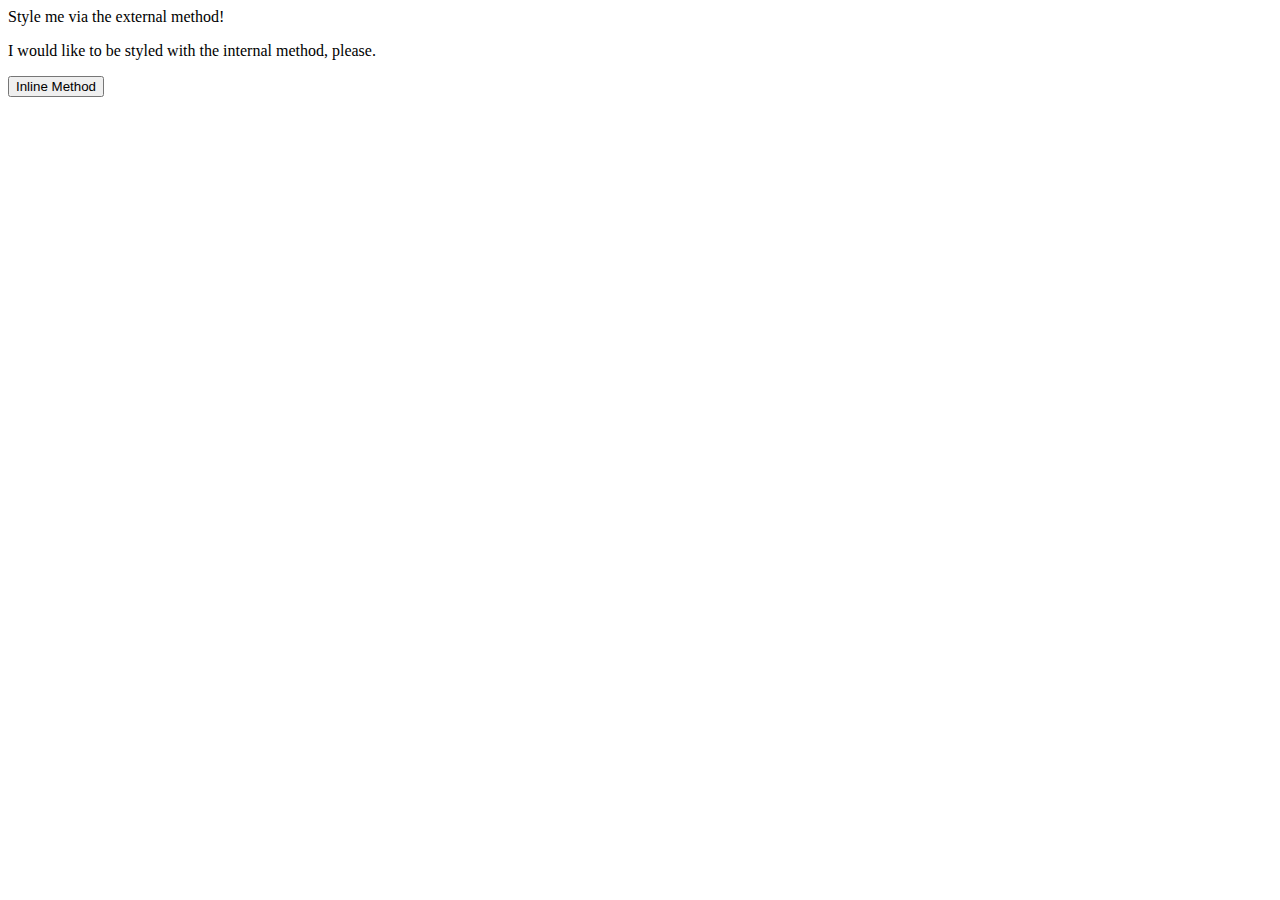
==== foundations/01-css-methods/index.html @ 64b433ac "added style via external method" ====
<!DOCTYPE html>
<html lang="en">
  <head>
    <meta charset="UTF-8">
    <meta http-equiv="X-UA-Compatible" content="IE=edge">
    <meta name="viewport" content="width=device-width, initial-scale=1.0">
    <title>Methods for Adding CSS</title>
  </head>
  <body>
    <div>Style me via the external method!</div>
    <link rel="style" href="style.css">
    <p>I would like to be styled with the internal method, please.</p>
    <button>Inline Method</button>
  </body>
</html>
---- foundations/01-css-methods/style.css ----
div {
    background-color: red;
    color: white;
    font-size: 32px;
    text-align: center;
    font-weight: bold;
}
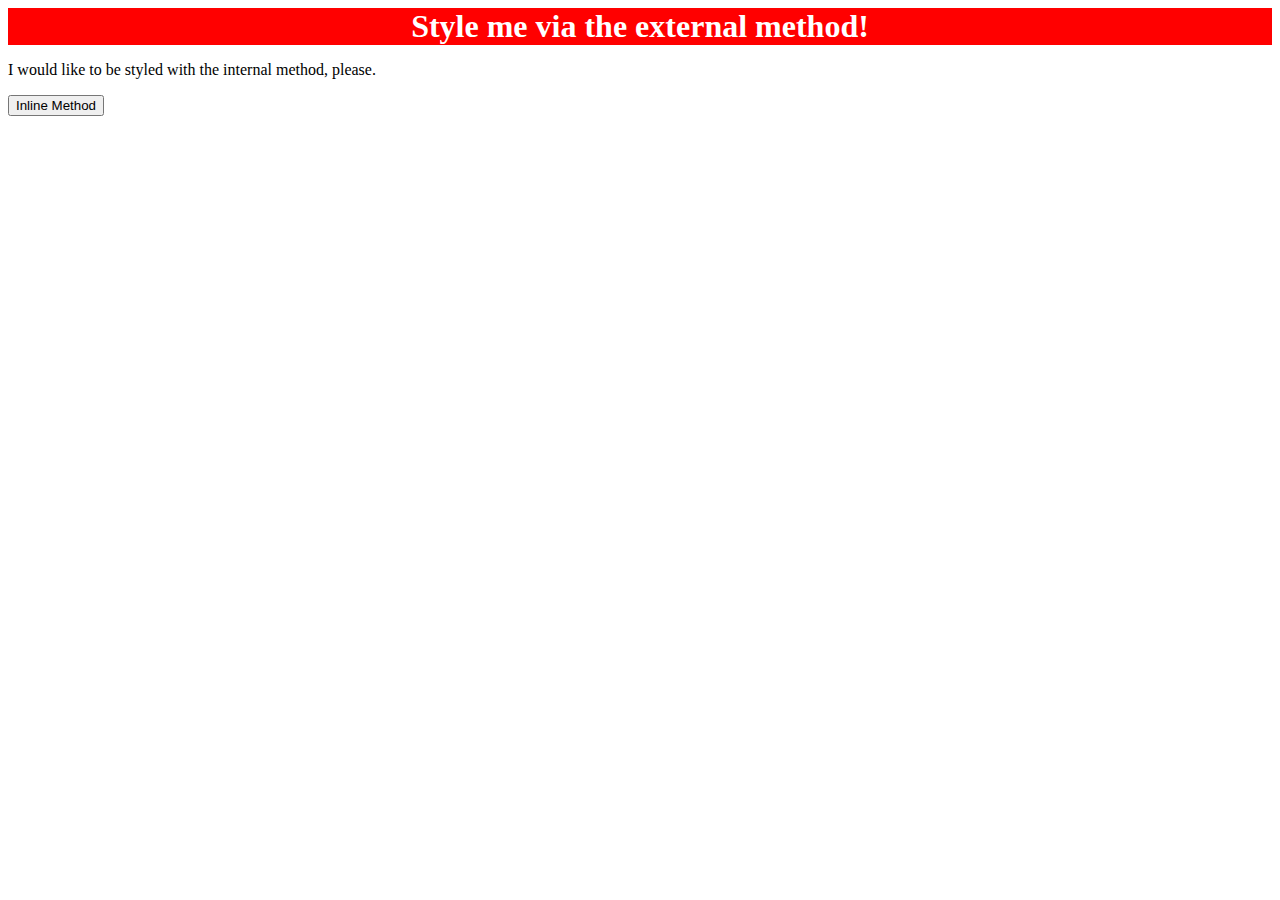
==== commit 2d4555e5: "added Style via external method for 1st div" ====
--- a/foundations/01-css-methods/index.html
+++ b/foundations/01-css-methods/index.html
@@ -5,10 +5,11 @@
     <meta http-equiv="X-UA-Compatible" content="IE=edge">
     <meta name="viewport" content="width=device-width, initial-scale=1.0">
     <title>Methods for Adding CSS</title>
+    <link rel="stylesheet" href="style.css">
+
   </head>
   <body>
     <div>Style me via the external method!</div>
-    <link rel="style" href="style.css">
     <p>I would like to be styled with the internal method, please.</p>
     <button>Inline Method</button>
   </body>
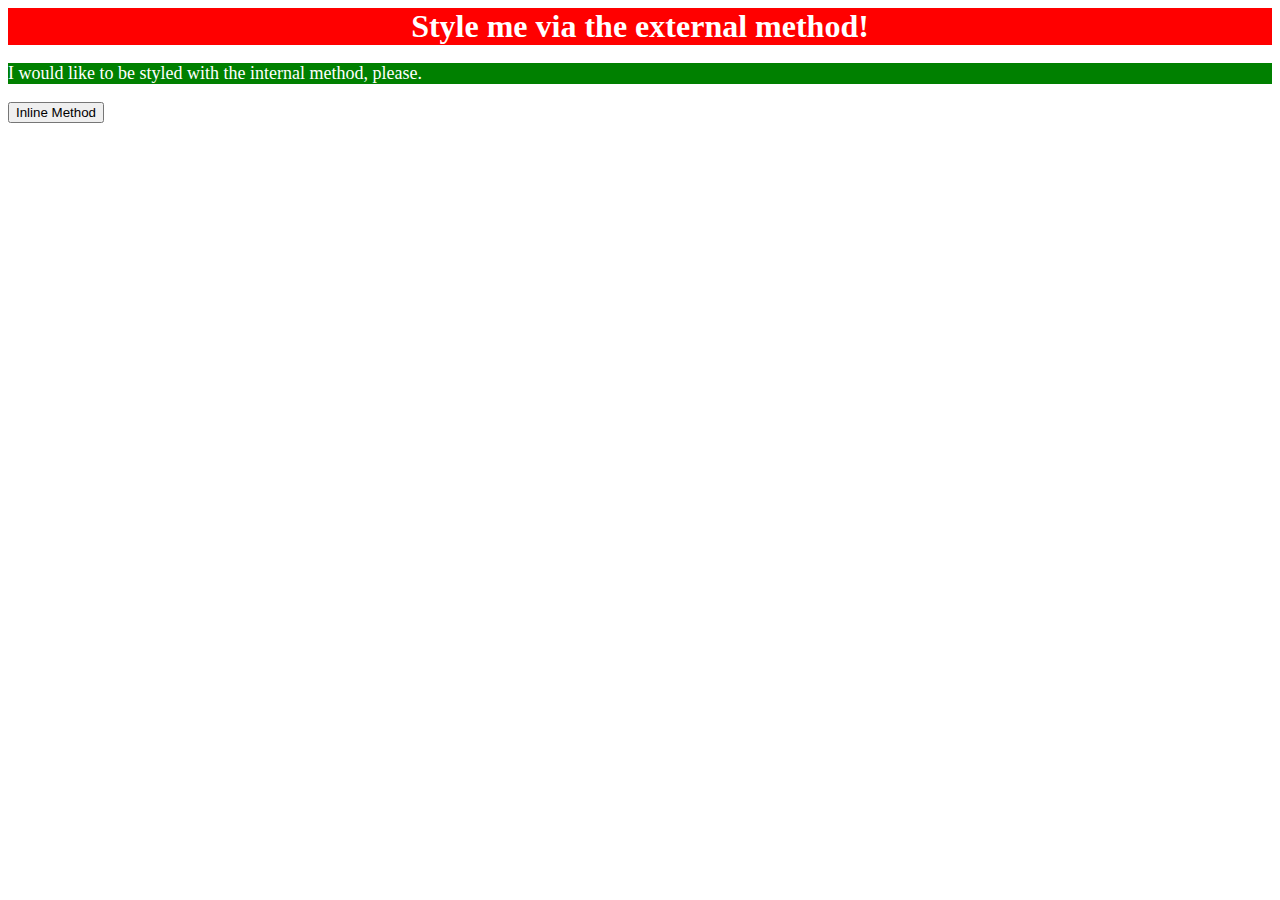
==== commit ecb4ba9e: "added style via internal method" ====
--- a/foundations/01-css-methods/index.html
+++ b/foundations/01-css-methods/index.html
@@ -7,6 +7,13 @@
     <title>Methods for Adding CSS</title>
     <link rel="stylesheet" href="style.css">
 
+    <style>
+      p {
+        background-color: green;
+        color: white;
+        font-size: 18px;
+      }
+    </style>
   </head>
   <body>
     <div>Style me via the external method!</div>
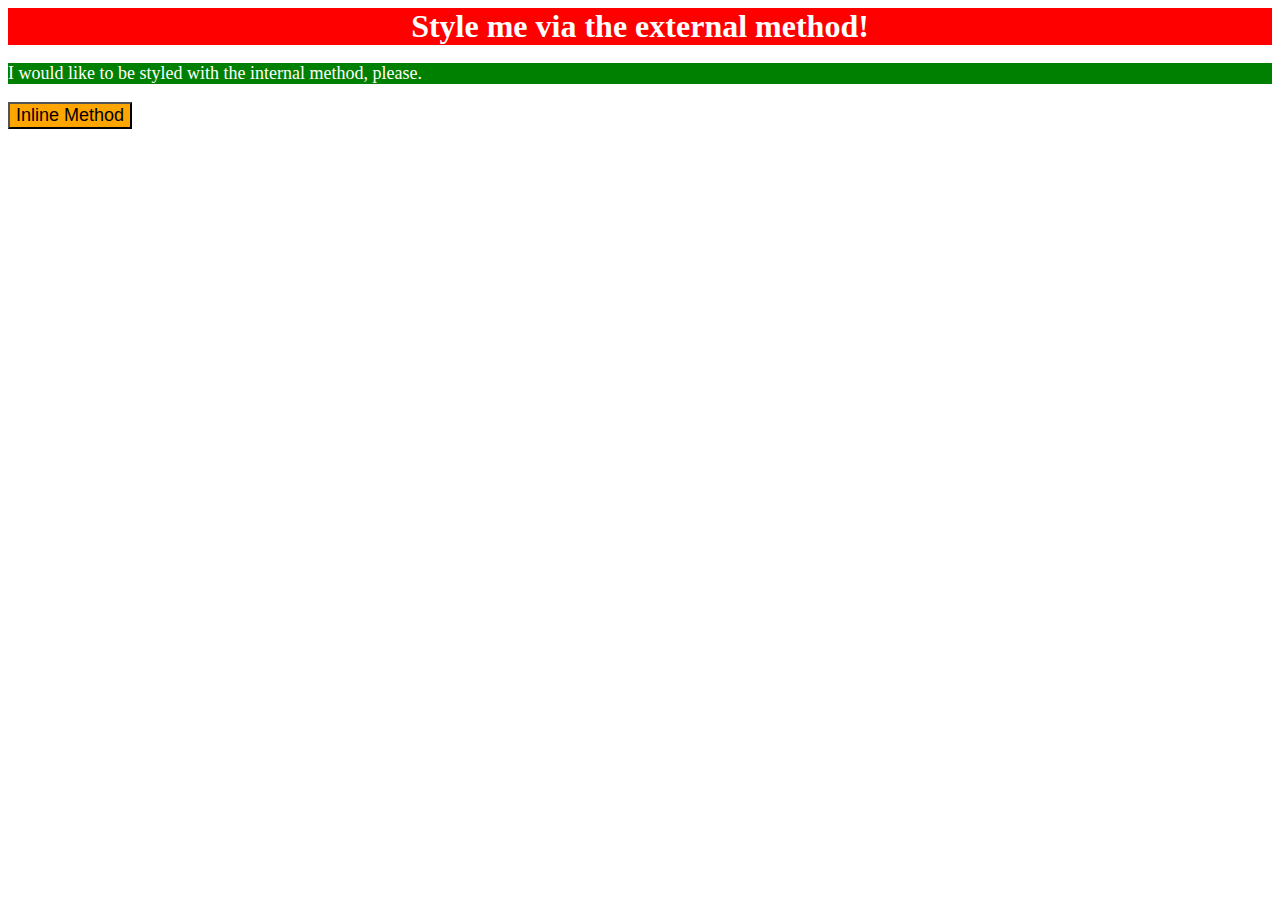
==== commit 0c01a636: "added style via inline method" ====
--- a/foundations/01-css-methods/index.html
+++ b/foundations/01-css-methods/index.html
@@ -18,6 +18,6 @@
   <body>
     <div>Style me via the external method!</div>
     <p>I would like to be styled with the internal method, please.</p>
-    <button>Inline Method</button>
+    <button style="background-color: orange; font-size: 18px;"> Inline Method</button>
   </body>
 </html>